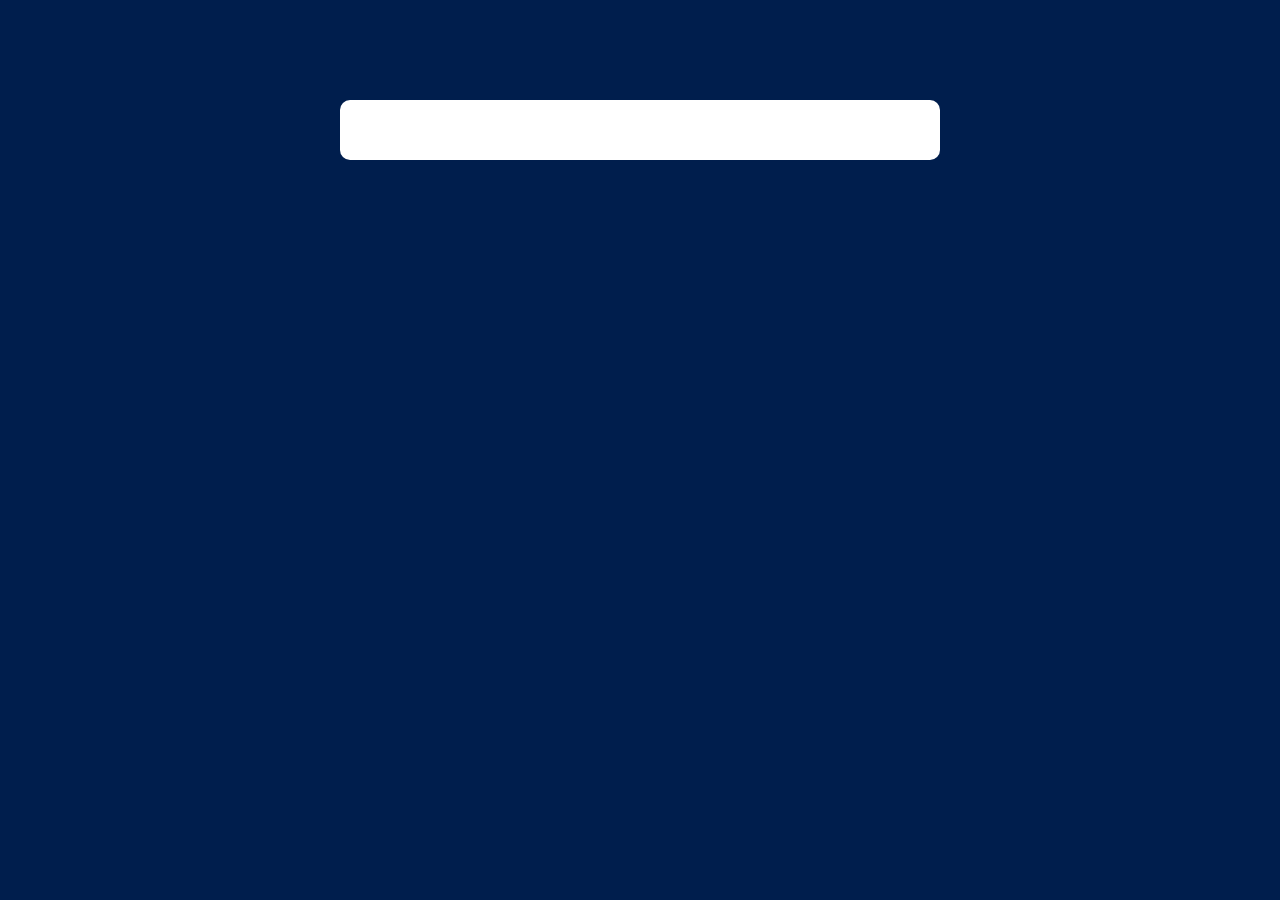
==== index.html @ 32d44195 "Add files via upload" ====
<!DOCTYPE html>
<html lang="en">
<head>
    <meta charset="UTF-8">
    <meta name="viewport" content="width=device-width, initial-scale=1.0">
    <link rel="stylesheet" href="styles.css">
    <title>Document</title>
</head>
<body>
    <div class="app">
        
    </div>

</body>
</html>
---- styles.css ----
* {
    margin: 0;
    padding: 0;
    font-family: 'Poppings', sans-serif;
    box-sizing: border-box;
}

body{
    background: #001e4d;
}
.app{
    background: #fff;
    width: 90%;
    max-width: 600px;
    margin: 100px auto 0;
    border-radius: 10px;
    padding: 30px;
}
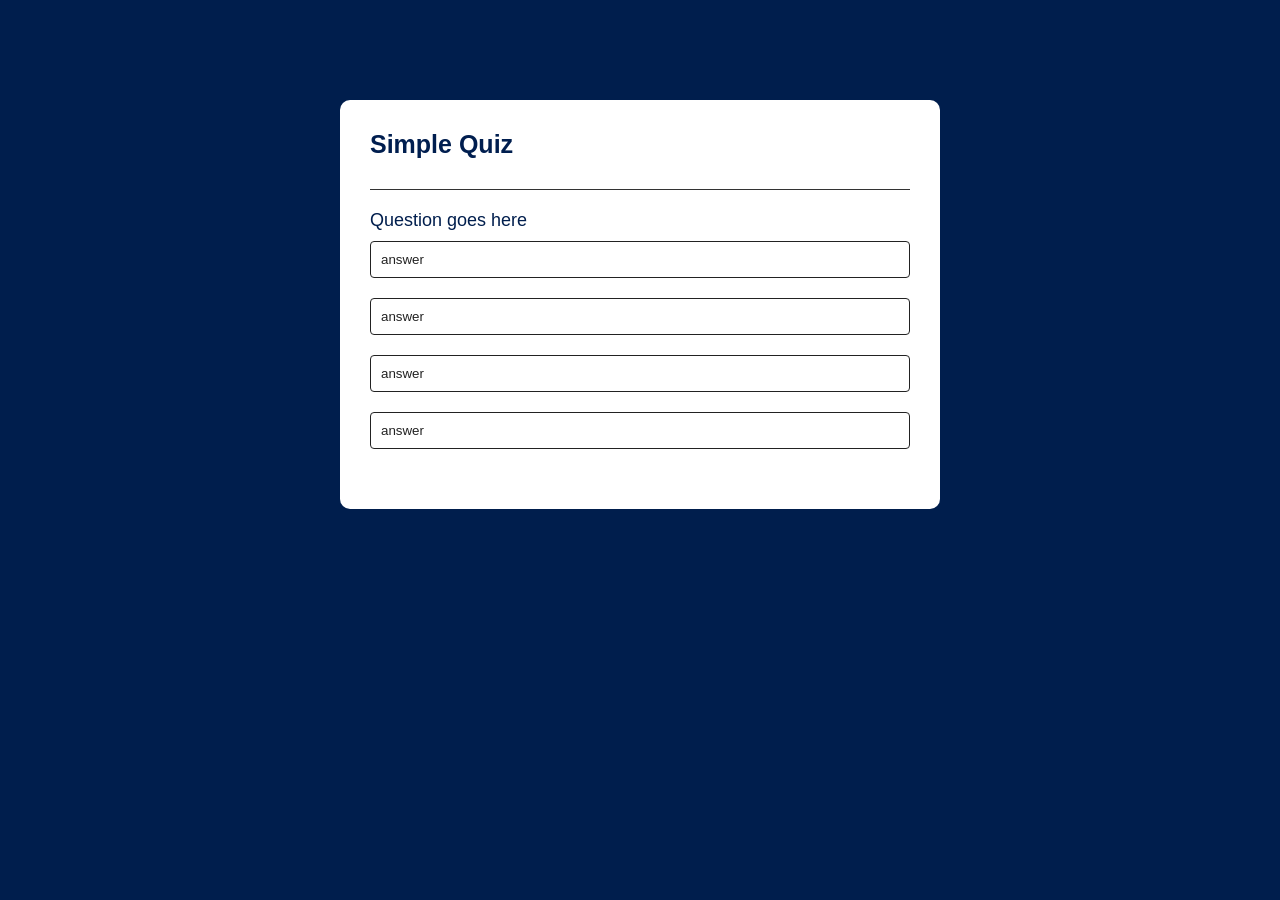
==== commit d5dc158e: "Changes" ====
--- a/index.html
+++ b/index.html
@@ -8,7 +8,16 @@
 </head>
 <body>
     <div class="app">
-        
+        <h1>Simple Quiz</h1>
+        <div class="quiz">
+            <h2 id="question">Question goes here</h2>
+            <div id="answer-buttons">
+                <button class="btn">answer </button>
+                <button class="btn">answer </button>
+                <button class="btn">answer </button>
+                <button class="btn">answer </button>
+            </div>
+        </div>
     </div>
 
 </body>
--- a/styles.css
+++ b/styles.css
@@ -15,4 +15,31 @@
     margin: 100px auto 0;
     border-radius: 10px;
     padding: 30px;
+}
+.app h1{
+    font-size: 25px;
+    color: #001e4f;
+    font-weight: 600;
+    border-bottom: 1px solid #333;
+    padding-bottom: 30px;
+}
+.quiz{
+    padding: 20px 0;
+}
+.quiz h2{
+    font-size: 18px;
+    color: #001e4d;
+    font-weight: 2;
+}
+.btn{
+    background: #fff;
+    color: #222;
+    font-weight: 500;
+    width: 100%;
+    border: 1px solid #222;
+    padding: 10px;
+    margin: 10px 0;
+    text-align: left;
+    border-radius: 4px;
+    cursor: pointer;
 }
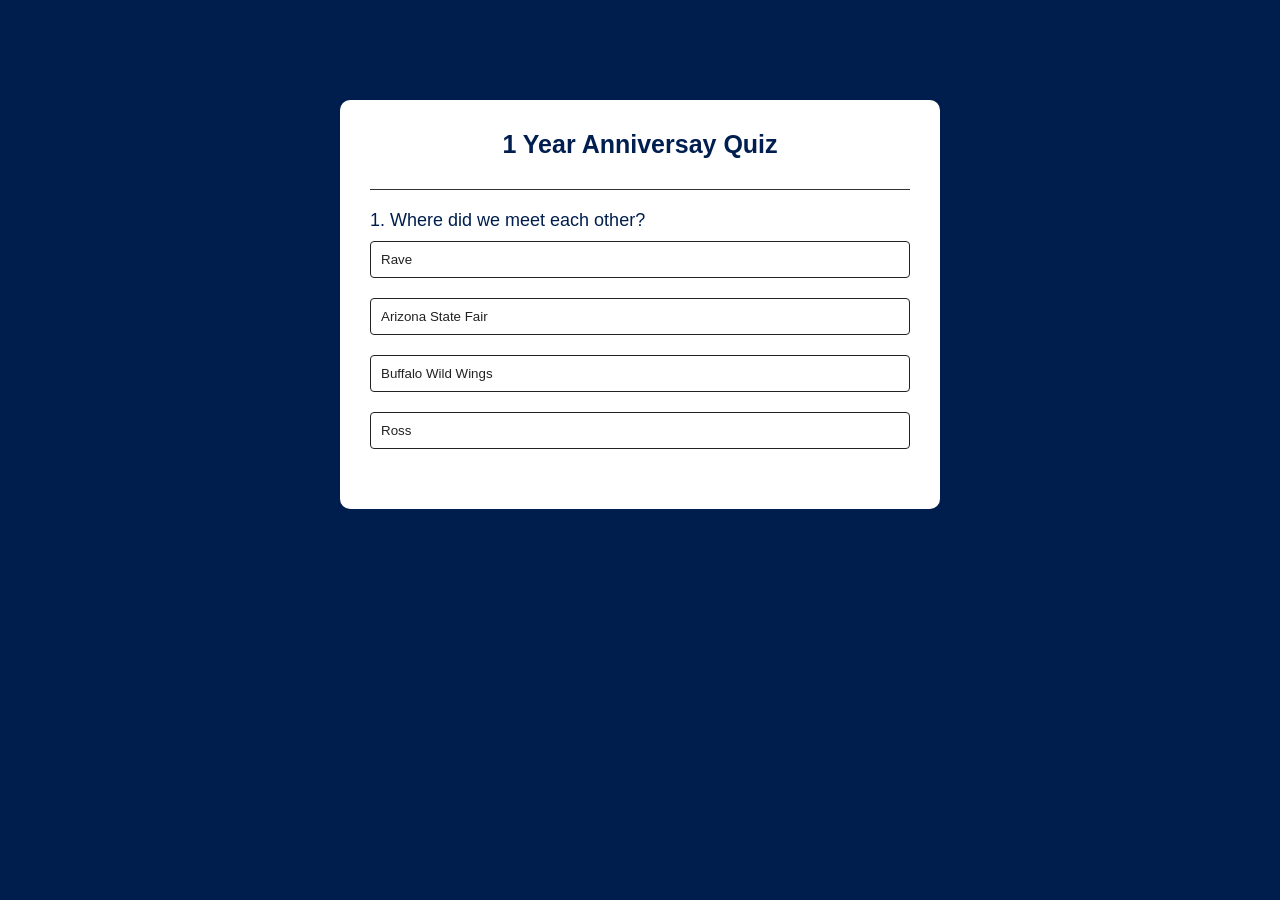
==== commit b1953015: "Adding the finishing touches" ====
--- a/index.html
+++ b/index.html
@@ -4,11 +4,11 @@
     <meta charset="UTF-8">
     <meta name="viewport" content="width=device-width, initial-scale=1.0">
     <link rel="stylesheet" href="styles.css">
-    <title>Document</title>
+    <title>Happy 1 Year </title>
 </head>
 <body>
     <div class="app">
-        <h1>Simple Quiz</h1>
+        <h1>1 Year Anniversay Quiz</h1>
         <div class="quiz">
             <h2 id="question">Question goes here</h2>
             <div id="answer-buttons">
@@ -17,8 +17,9 @@
                 <button class="btn">answer </button>
                 <button class="btn">answer </button>
             </div>
+            <button id="next-btn">Next</button>
         </div>
     </div>
-
+<script src="script.js"></script>
 </body>
 </html>
--- a/styles.css
+++ b/styles.css
@@ -22,6 +22,7 @@
     font-weight: 600;
     border-bottom: 1px solid #333;
     padding-bottom: 30px;
+    text-align: center;
 }
 .quiz{
     padding: 20px 0;
@@ -42,4 +43,30 @@
     text-align: left;
     border-radius: 4px;
     cursor: pointer;
-}+    transition: all 0.3s;
+}
+.btn:hover:not([disabled]) {
+    background: #222;
+    color: #fff;
+}
+.btn:disabled{
+    cursor: no-drop;
+}
+#next-btn{
+    background: #001e4d;
+    color: #fff;
+    font-weight: 500;
+    width: 150px;
+    border: 0;
+    padding: 10px;
+    margin: 20px auto 0;
+    border-radius: 4px;
+    cursor: pointer;
+    display: none;
+}
+.correct{
+    background: #9aeabc;
+}
+.incorrect{
+    background: #ff9393;
+}
